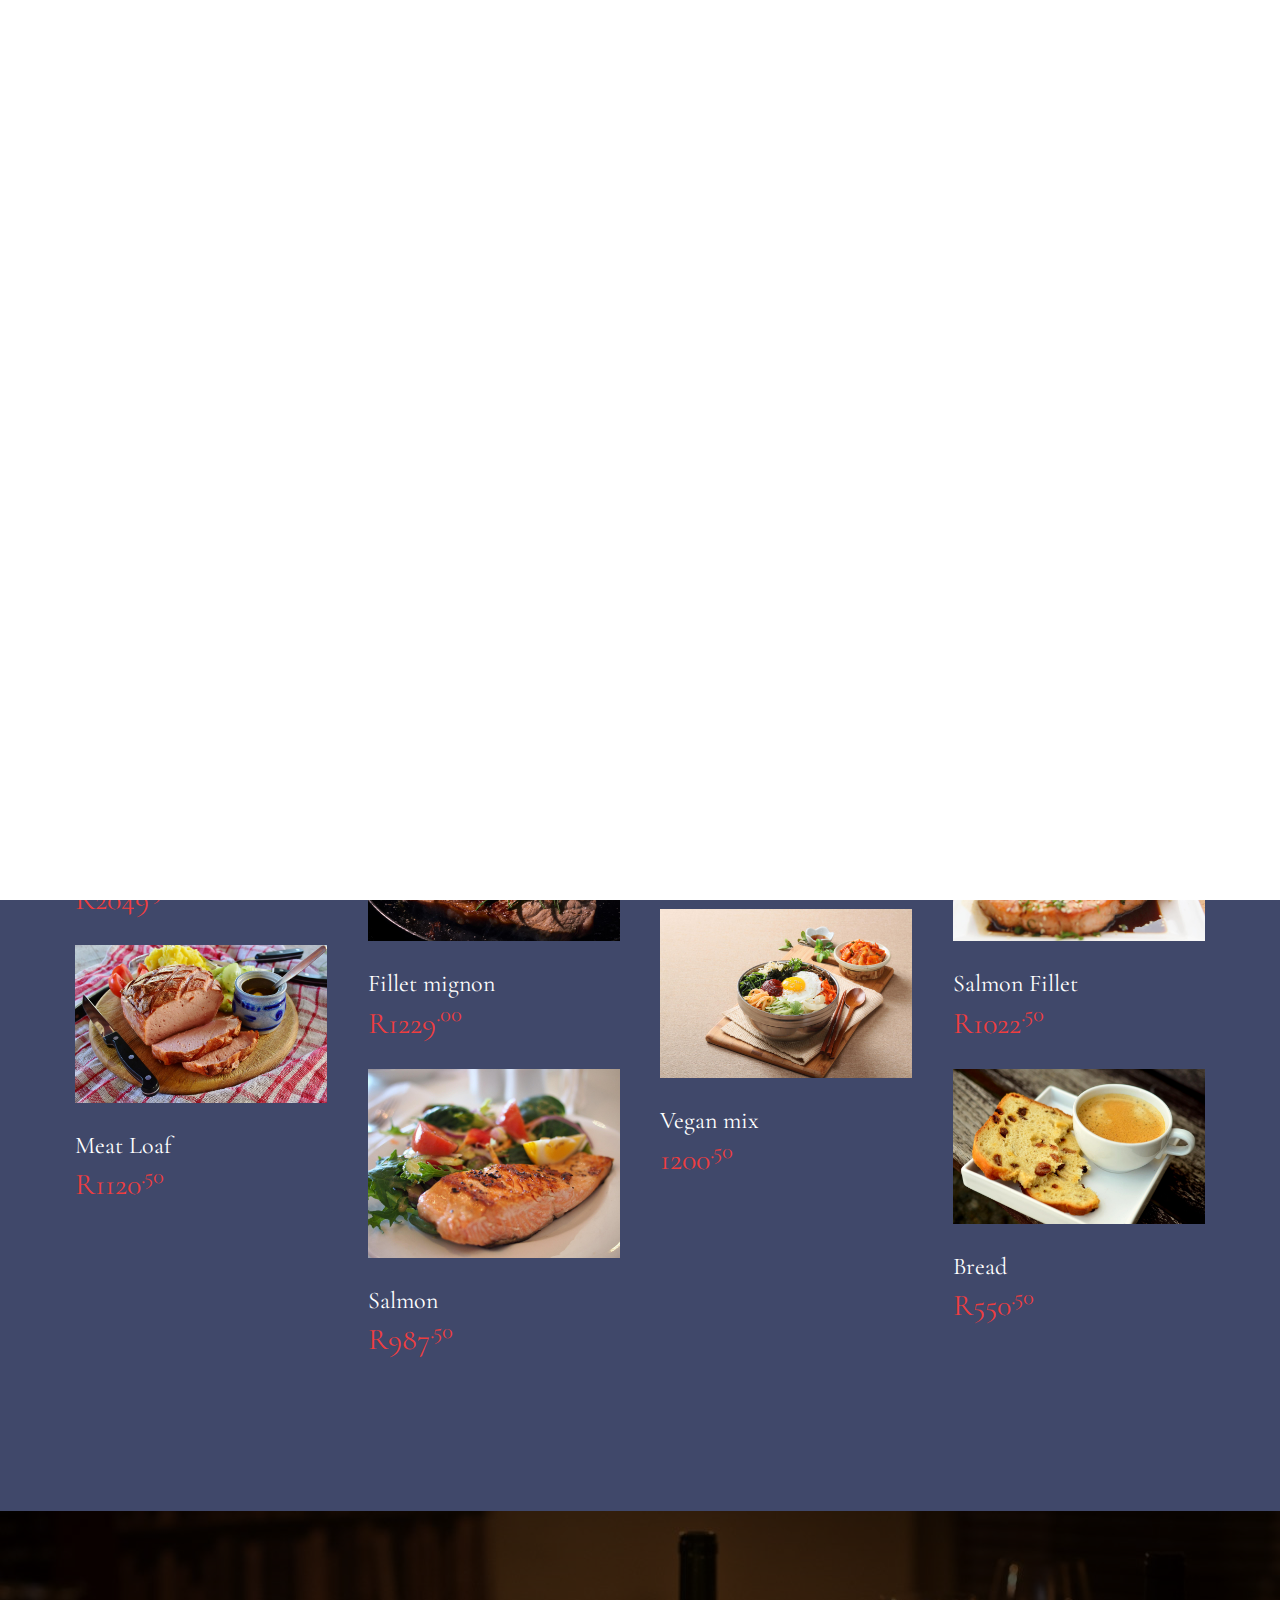
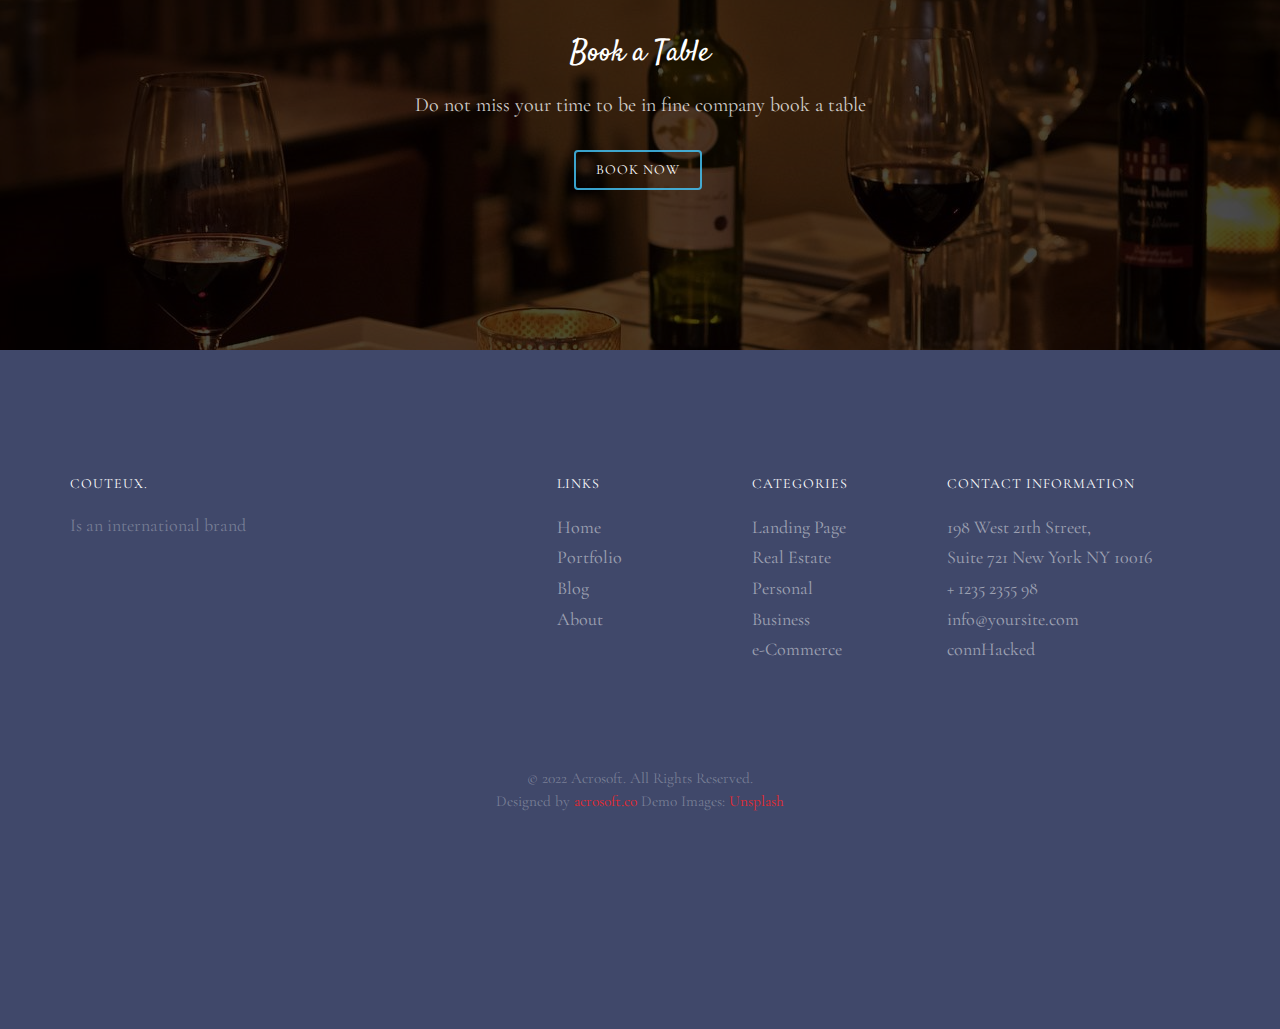
==== menu.html @ 7aeaa534 "changes to index and menu" ====
<!DOCTYPE HTML>
<html>
	<head>
	<meta charset="utf-8">
	<meta http-equiv="X-UA-Compatible" content="IE=edge">
	<title>Tasty &mdash; The free restaurant that needs your food</title>
	<meta name="viewport" content="width=device-width, initial-scale=1">
	<meta name="description" content="The free restaurant that gives food" />
	<meta name="keywords" content="restaurant, free food " />
	<meta name="author" content="acrosoft" />
	

  	<!-- Facebook and Twitter integration -->
	<meta property="og:title" content=""/>
	<meta property="og:image" content=""/>
	<meta property="og:url" content=""/>
	<meta property="og:site_name" content=""/>
	<meta property="og:description" content=""/>
	<meta name="twitter:title" content="" />
	<meta name="twitter:image" content="" />
	<meta name="twitter:url" content="" />
	<meta name="twitter:card" content="" />

	<link href="https://fonts.googleapis.com/css?family=Cormorant+Garamond:300,300i,400,400i,500,600i,700" rel="stylesheet">
	<link href="https://fonts.googleapis.com/css?family=Satisfy" rel="stylesheet">
	
	<!-- Animate.css -->
	<link rel="stylesheet" href="css/animate.css">
	<!-- Icomoon Icon Fonts-->
	<link rel="stylesheet" href="css/icomoon.css">
	<!-- Bootstrap  -->
	<link rel="stylesheet" href="css/bootstrap.css">
	<!-- Flexslider  -->
	<link rel="stylesheet" href="css/flexslider.css">

	<!-- Theme style  -->
	<link rel="stylesheet" href="css/style.css">

	<!-- Modernizr JS -->
	<script src="js/modernizr-2.6.2.min.js"></script>
	<!-- FOR IE9 below -->
	<!--[if lt IE 9]>
	<script src="js/respond.min.js"></script>
	<![endif]-->

	</head>
	<body>
		
	<div class="fh5co-loader"></div>
	
	<div id="page">
	<nav class="fh5co-nav" role="navigation">
		<!-- <div class="top-menu"> -->
			<div class="container">
				<div class="row">
					<div class="col-xs-12 text-center logo-wrap">
						<div id="fh5co-logo"><a href="index.html">Couteux<span>.</span></a></div>
					</div>
					<div class="col-xs-12 text-center menu-1 menu-wrap">
						<ul>
							<li><a href="index.html">Home</a></li>
							<li class="active"><a href="menu.html">Menu</a></li>
							<li class="has-dropdown">
								<a href="gallery.html">Gallery</a>
								<ul class="dropdown">
									<li><a href="#">Events</a></li>
									<li><a href="#">Food</a></li>
									<li><a href="#">Coffees</a></li>
								</ul>
							</li>
							<li><a href="reservation.html">Reservation</a></li>
							<li><a href="about.html">About</a></li>
							<li><a href="contact.html">Contact</a></li>
						</ul>
					</div>
				</div>
				
			</div>
		<!-- </div> -->
	</nav>

	<header id="fh5co-header" class="fh5co-cover js-fullheight" role="banner" style="background-image: url(images/menu-3206748_1920.jpg);" data-stellar-background-ratio="0.5">
		<div class="overlay"></div>
		<div class="container">
			<div class="row">
				<div class="col-md-12 text-center">
					<div class="display-t js-fullheight">
						<div class="display-tc js-fullheight animate-box" data-animate-effect="fadeIn">
							<h1>See <em>Our</em> Menu</h1>
							<h2>Brought to you by <a href="http://acrosoft.co/" target="_blank">connHacked</a></h2>
						</div>
					</div>
				</div>
			</div>
		</div>
	</header>

	<div id="fh5co-featured-menu" class="fh5co-section">
		<div class="container">
			<div class="row">
				<div class="col-md-12 fh5co-heading animate-box">
					<h2>Our Delicous Menu</h2>
					<div class="row">
						<div class="col-md-6">
							<p>Take a look at our menu and have the option to choose from a whole variety of beautiful food that is not only attractive to the eyes but explodes great taste in the mouth ahd we hope you enjoy your meal prepared with love.</p>
						</div>
					</div>
				</div>
				
				<div class="col-md-3 col-sm-6 col-xs-6 col-xxs-12 fh5co-item-wrap">
					<div class="fh5co-item animate-box">
						<img src="images/meal-5921491_1920.jpg" class="img-responsive" alt="Free Restaurant Bootstrap Website Template by acrosoft.co">
						<h3>Long rice & chinese spinach with fish</h3>
						<span class="fh5co-price">R2049<sup>.50</sup></span>
						
					</div>
					<div class="fh5co-item animate-box">
						<img src="images/meatloaf-3747129_1920.jpg" class="img-responsive" alt="Free Restaurant Bootstrap Website Template by acrosoft.co">
						<h3>Meat Loaf</h3>
						<span class="fh5co-price">R1120<sup>.50</sup></span>
						
					</div>
				</div>
				<div class="col-md-3 col-sm-6 col-xs-6 col-xxs-12 fh5co-item-wrap">
					<div class="fh5co-item margin_top animate-box">
						<img src="images/steak-3766548_1920.jpg" class="img-responsive" alt="Free Restaurant Bootstrap Website Template by acrosoft.co">
						<h3>Fillet mignon</h3>
						<span class="fh5co-price">R1229<sup>.00</sup></span>
						
					</div>
					<div class="fh5co-item animate-box">
						<img src="images/salmon-518032_1920.jpg" class="img-responsive" alt="Free Restaurant Bootstrap Website Template by acrosoft.co">
						<h3>Salmon</h3>
						<span class="fh5co-price">R987<sup>.50</sup></span>
						
					</div>
				</div>
				<div class="clearfix visible-sm-block visible-xs-block"></div>
				<div class="col-md-3 col-sm-6 col-xs-6 col-xxs-12 fh5co-item-wrap">
					<div class="fh5co-item animate-box">
						<img src="images/pancakes-2291908_1920.jpg" class="img-responsive" alt="Free Restaurant Bootstrap Website Template by acrosoft.co">
						<h3>Pancake & honey Syrup</h3>
						<span class="fh5co-price">R720<sup>.99</sup></span>
						
					</div>
					<div class="fh5co-item animate-box">
						<img src="images/food-photography-2610863_1920.jpg" class="img-responsive" alt="Free Restaurant Bootstrap Website Template by acrosoft.co">
						<h3>Vegan mix</h3>
						<span class="fh5co-price">1200<sup>.50</sup></span>
						
					</div>
				</div>
				<div class="col-md-3 col-sm-6 col-xs-6 col-xxs-12 fh5co-item-wrap">
					<div class="fh5co-item margin_top animate-box">
						<img src="images/food-712665_1920.jpg" class="img-responsive" alt="Free Restaurant Bootstrap Website Template by acrosoft.co">
						<h3>Salmon Fillet</h3>
						<span class="fh5co-price">R1022<sup>.50</sup></span>
						
					</div>
					<div class="fh5co-item animate-box">
						<img src="images/coffee-842020_1920.jpg" class="img-responsive" alt="Free Restaurant Bootstrap Website Template by acrosoft.co">
						<h3>Bread</h3>
						<span class="fh5co-price">R550<sup>.50</sup></span>
						
					</div>
				</div>
			</div>
		</div>
	</div>



	
	<div id="fh5co-started" class="fh5co-section animate-box" style="background-image: url(images/bistro-2594762_1280.jpg);" data-stellar-background-ratio="0.5">
		<div class="overlay"></div>
		<div class="container">
			<div class="row animate-box">
				<div class="col-md-8 col-md-offset-2 text-center fh5co-heading">
					<h2>Book a Table</h2>
					<p>Do not miss your time to be in fine company book a table</p>
					<p><a href="reservation.html" class="btn btn-primary btn-outline">Book Now</a></p>
				</div>
			</div>
		</div>
	</div>

	<footer id="fh5co-footer" role="contentinfo" class="fh5co-section">
		<div class="container">
			<div class="row row-pb-md">
				<div class="col-md-4 fh5co-widget">
					<h4>Couteux.</h4>
					<p>Is an international brand</p>
				</div>
				<div class="col-md-2 col-md-push-1 fh5co-widget">
					<h4>Links</h4>
					<ul class="fh5co-footer-links">
						<li><a href="#">Home</a></li>
						<li><a href="#">Portfolio</a></li>
						<li><a href="#">Blog</a></li>
						<li><a href="#">About</a></li>
					</ul>
				</div>

				<div class="col-md-2 col-md-push-1 fh5co-widget">
					<h4>Categories</h4>
					<ul class="fh5co-footer-links">
						<li><a href="#">Landing Page</a></li>
						<li><a href="#">Real Estate</a></li>
						<li><a href="#">Personal</a></li>
						<li><a href="#">Business</a></li>
						<li><a href="#">e-Commerce</a></li>
					</ul>
				</div>

				<div class="col-md-4 col-md-push-1 fh5co-widget">
					<h4>Contact Information</h4>
					<ul class="fh5co-footer-links">
						<li>198 West 21th Street, <br> Suite 721 New York NY 10016</li>
						<li><a href="tel://1234567920">+ 1235 2355 98</a></li>
						<li><a href="mailto:info@yoursite.com">info@yoursite.com</a></li>
						<li><a href="http://https://acrosoft.co">connHacked</a></li>
					</ul>
				</div>

			</div>

			<div class="row copyright">
				<div class="col-md-12 text-center">
					<p>
						<small class="block">&copy; 2022 Acrosoft. All Rights Reserved.</small> 
						<small class="block">Designed by <a href="http://acrosoft.co/" target="_blank">acrosoft.co</a> Demo Images: <a href="http://unsplash.co/" target="_blank">Unsplash</a></small>
					</p>
					<p>
						<ul class="fh5co-social-icons">
							<li><a href="#"><i class="icon-twitter2"></i></a></li>
							<li><a href="#"><i class="icon-facebook2"></i></a></li>
							<li><a href="#"><i class="icon-linkedin2"></i></a></li>
							<li><a href="#"><i class="icon-dribbble2"></i></a></li>
						</ul>
					</p>
				</div>
			</div>

		</div>
	</footer>
	</div>

	<div class="gototop js-top">
		<a href="#" class="js-gotop"><i class="icon-arrow-up22"></i></a>
	</div>
	
	<!-- jQuery -->
	<script src="js/jquery.min.js"></script>
	<!-- jQuery Easing -->
	<script src="js/jquery.easing.1.3.js"></script>
	<!-- Bootstrap -->
	<script src="js/bootstrap.min.js"></script>
	<!-- Waypoints -->
	<script src="js/jquery.waypoints.min.js"></script>
	<!-- Waypoints -->
	<script src="js/jquery.stellar.min.js"></script>
	<!-- Flexslider -->
	<script src="js/jquery.flexslider-min.js"></script>
	<!-- Main -->
	<script src="js/main.js"></script>

	</body>
</html>
---- css/style.css ----
@font-face {
  font-family: 'icomoon';
  src: url("../fonts/icomoon/icomoon.eot?srf3rx");
  src: url("../fonts/icomoon/icomoon.eot?srf3rx#iefix") format("embedded-opentype"), url("../fonts/icomoon/icomoon.ttf?srf3rx") format("truetype"), url("../fonts/icomoon/icomoon.woff?srf3rx") format("woff"), url("../fonts/icomoon/icomoon.svg?srf3rx#icomoon") format("svg");
  font-weight: normal;
  font-style: normal;
}
/* =======================================================
*
* 	Template Style 
*
* ======================================================= */
body {
  font-family: "Cormorant Garamond", Georgia, serif;
  font-weight: 400;
  font-size: 18px;
  line-height: 1.7;
  color: rgb(255, 255, 255);
  background: rgba(24, 34, 75, 0.829) repeat;
}
@media (-webkit-min-device-pixel-ratio: 2), (min-resolution: 192dpi) {
  body {
    background: #000 url(../images/broken_noise.png) repeat;
  }
}

#page {
  position: relative;
  overflow-x: hidden;
  width: 100%;
  height: 100%;
  -webkit-transition: 0.5s;
  -o-transition: 0.5s;
  transition: 0.5s;
}
.offcanvas #page {
  overflow: hidden;
  position: absolute;
}
.offcanvas #page:after {
  -webkit-transition: 2s;
  -o-transition: 2s;
  transition: 2s;
  position: absolute;
  top: 0;
  right: 0;
  bottom: 0;
  left: 0;
  z-index: 101;
  background: rgba(26, 24, 24, 0.7);
  content: "";
}

a {
  color: #ea272d;
  -webkit-transition: 0.5s;
  -o-transition: 0.5s;
  transition: 0.5s;
}
a:hover, a:active, a:focus {
  color: #ea272d;
  outline: none;
  text-decoration: none;
}

p {
  margin-bottom: 30px;
  font-style: 18px;
}

h1, h2, h3, h4, h5, h6, figure {
  color: #000;
  font-family: "Cormorant Garamond", Georgia, serif;
  font-weight: 400;
  margin: 0 0 20px 0;
}

::-webkit-selection {
  color: #fff;
  background: #ea272d;
}

::-moz-selection {
  color: #fff;
  background: #ea272d;
}

::selection {
  color: #fff;
  background: #495197;
}

.fh5co-nav {
  position: fixed;
  width: 100%;
  left: 0;
  right: 0;
  background: transparent;
  z-index: 1001;
  top: 0;
  padding: 14px 0;
  -webkit-transition: 0.3s;
  -o-transition: 0.3s;
  transition: 0.3s;
}
@media screen and (max-width: 480px) {
  .fh5co-nav {
    position: absolute;
  }
}
.fh5co-nav.scrolled {
  background: #000 url(../images/broken_noise.png) repeat;
  top: -82px;
}
@media (-webkit-min-device-pixel-ratio: 2), (min-resolution: 192dpi) {
  .fh5co-nav.scrolled {
    background: #000 url(../images/broken_noise.png) repeat;
  }
}
@media screen and (max-width: 480px) {
  .fh5co-nav.scrolled {
    background: transparent;
  }
}
.fh5co-nav #fh5co-logo {
  font-size: 32px;
  margin: 0;
  padding: 0;
  font-weight: 700;
  font-family: "Cormorant Garamond", Georgia, serif;
  color: #fff !important;
}
.scrolled .fh5co-nav #fh5co-logo {
  color: #000 !important;
}
.fh5co-nav #fh5co-logo a {
  font-size: 42px;
  color: rgba(245, 245, 245, 0.822) !important;
}
.scrolled .fh5co-nav #fh5co-logo a {
  color: #000 !important;
}
.fh5co-nav #fh5co-logo a span {
  color: #ea272d;
}
@media screen and (max-width: 768px) {
  .fh5co-nav .menu-1 {
    display: none;
  }
}
.fh5co-nav ul {
  padding: 0;
  margin: 5px 0 0 0;
}
.fh5co-nav ul li {
  padding: 0;
  margin: 0;
  list-style: none;
  display: inline;
}
.fh5co-nav ul li > a {
  text-transform: uppercase;
  letter-spacing: 1px;
  font-size: 14px;
}
.fh5co-nav ul li a {
  padding: 30px 15px;
  color: rgb(255, 255, 255);
  -webkit-transition: 0.5s;
  -o-transition: 0.5s;
  transition: 0.5s;
}

.scrolled .fh5co-nav ul li a {
  color: rgba(0, 0, 0, 0.7);
}
.fh5co-nav ul li a:hover, .fh5co-nav ul li a:focus, .fh5co-nav ul li a:active {
  color: rgb(53, 201, 247);
  font-size: 18px;
  
}
.scrolled .fh5co-nav ul li a:hover, .scrolled .fh5co-nav ul li a:focus, .scrolled .fh5co-nav ul li a:active {
  color: black;
}
.fh5co-nav ul li.has-dropdown {
  position: relative;
  
}
.fh5co-nav ul li.has-dropdown .dropdown {
  width: 140px;
  -webkit-box-shadow: 0px 14px 16px -9px rgba(0, 0, 0, 0.75);
  -moz-box-shadow: 0px 14px 16px -9px rgba(0, 0, 0, 0.75);
  box-shadow: 0px 14px 16px -9px rgba(0, 0, 0, 0.75);
  z-index: 1002;
  visibility: hidden;
  opacity: 0;
  position: absolute;
  top: 40px;
  left: 0;
  text-align: left;
  background: #ea272d;
  padding: 20px;
  -webkit-border-radius: 4px;
  -moz-border-radius: 4px;
  -ms-border-radius: 4px;
  border-radius: 4px;
  -webkit-transition: 0s;
  -o-transition: 0s;
  transition: 0s;
  
}
.fh5co-nav ul li.has-dropdown .dropdown:before {
  bottom: 100%;
  left: 40px;
  border: solid transparent;
  content: " ";
  height: 0;
  width: 0;
  position: absolute;
  pointer-events: none;
  border-bottom-color: #ea272d;
  border-width: 8px;
  margin-left: -8px;
}
.fh5co-nav ul li.has-dropdown .dropdown li {
  display: block;
  margin-bottom: 7px;
}
.fh5co-nav ul li.has-dropdown .dropdown li:last-child {
  margin-bottom: 0;
}
.fh5co-nav ul li.has-dropdown .dropdown li a {
  font-size: 17px;
  padding: 2px 0;
  display: block;
  color: white;
  line-height: 1.2;
  text-transform: none;
  letter-spacing: 0;
}
.fh5co-nav ul li.has-dropdown .dropdown li a:hover {
  color: #fff;
  font-size: 25px;
}
.fh5co-nav ul li.has-dropdown:hover a, .fh5co-nav ul li.has-dropdown:focus a {
  color: rgb(23, 169, 253);
}
.scrolled .fh5co-nav ul li.has-dropdown:hover a, .scrolled .fh5co-nav ul li.has-dropdown:focus a {
  color: rgba(0, 0, 0, 0.7);
}
.fh5co-nav ul li.active > a {
  color: #fff;
  position: relative;
}
.scrolled .fh5co-nav ul li.active > a {
  color: rgba(0, 0, 0, 0.7);
}
.fh5co-nav ul li.active > a:after {
  position: absolute;
  bottom: 25px;
  left: 0;
  right: 0;
  content: '';
  width: 30px;
  height: 2px;
  background: #00bef8b7;
  margin: 0 auto;
}

#fh5co-counter,
.fh5co-bg,
#fh5co-gallery .fh5co-bg-img,
#fh5co-gallery .fh5co-gallery_big,
.product {
  background-size: cover;
  background-position: center center;
  background-repeat: no-repeat;
  position: relative;
}

#fh5co-header {
  background-size: cover;
  background-repeat: no-repeat;
  background-attachment: fixed;
  position: relative;
}
@media screen and (max-width: 768px) {
  #fh5co-header {
    background-position: center center;
    background-attachment: scroll;
  }
}
#fh5co-header .overlay {
  z-index: 0;
  position: absolute;
  bottom: 0;
  top: 0;
  left: 0;
  right: 0;
  background: rgba(0, 0, 0, 0.5);
}

@media screen and (max-width: 768px) {
  #fh5co-header,
  .fh5co-cover {
    padding: 3em 0;
  }
}
#fh5co-header .display-t,
.fh5co-cover .display-t {
  display: table;
  width: 100%;
}
@media screen and (max-width: 768px) {
  #fh5co-header .display-t,
  .fh5co-cover .display-t {
    padding: 3em 0;
  }
}
#fh5co-header .display-tc,
.fh5co-cover .display-tc {
  display: table-cell !important;
  vertical-align: middle;
  width: 100%;
}
@media screen and (max-width: 768px) {
  #fh5co-header .display-tc,
  .fh5co-cover .display-tc {
    padding: 3em 0;
  }
}
#fh5co-header .display-tc h1, #fh5co-header .display-tc h2,
.fh5co-cover .display-tc h1,
.fh5co-cover .display-tc h2 {
  margin: 0;
  padding: 0;
  color: white;
}
#fh5co-header .display-tc h1,
.fh5co-cover .display-tc h1 {
  margin-bottom: 0px;
  font-size: 74px;
  font-size: 80px;
  font-weight: 700;
}
@media screen and (max-width: 768px) {
  #fh5co-header .display-tc h1,
  .fh5co-cover .display-tc h1 {
    font-size: 42px;
    line-height: 50px;
  }
}
#fh5co-header .display-tc h1 em,
.fh5co-cover .display-tc h1 em {
  font-style: italic;
  font-weight: 600;
}
#fh5co-header .display-tc h2,
.fh5co-cover .display-tc h2 {
  font-size: 30px;
  line-height: 1.5;
  margin-bottom: 30px;
  font-style: italic;
}
#fh5co-header .display-tc h2 a,
.fh5co-cover .display-tc h2 a {
  display: -moz-inline-stack;
  display: inline-block;
  zoom: 1;
  *display: inline;
  color: #fff;
  position: relative;
}
#fh5co-header .display-tc h2 a:before,
.fh5co-cover .display-tc h2 a:before {
  background: #ea272d;
  content: "";
  position: absolute;
  bottom: 0;
  height: 2px;
  width: 100%;
}
#fh5co-header .display-tc .btn,
.fh5co-cover .display-tc .btn {
  padding: 10px 30px;
  color: #fff;
  border: none !important;
  font-size: 18px;
}
@media screen and (max-width: 768px) {
  #fh5co-header .display-tc .btn,
  .fh5co-cover .display-tc .btn {
    width: 80%;
    margin: 0 auto;
  }
}
#fh5co-header .display-tc .btn.btn-learn,
.fh5co-cover .display-tc .btn.btn-learn {
  background: #0161f0c0;
  border: none;
  color: #000 !important;
}
#fh5co-header .display-tc .btn.btn-learn:hover, #fh5co-header .display-tc .btn.btn-learn:focus,
.fh5co-cover .display-tc .btn.btn-learn:hover,
.fh5co-cover .display-tc .btn.btn-learn:focus {
  background: rgba(58, 119, 250, 0.9) !important;
  color: #000 !important;
}
#fh5co-header .display-tc .btn:hover, #fh5co-header .display-tc .btn:focus,
.fh5co-cover .display-tc .btn:hover,
.fh5co-cover .display-tc .btn:focus {
  color: #fff !important;
}
#fh5co-header .display-tc .btn.btn-demo,
.fh5co-cover .display-tc .btn.btn-demo {
  background: #38aaeccc;
  border: none;
}
#fh5co-header .display-tc .btn.btn-demo:hover, #fh5co-header .display-tc .btn.btn-demo:focus,
.fh5co-cover .display-tc .btn.btn-demo:hover,
.fh5co-cover .display-tc .btn.btn-demo:focus {
  background: rgba(39, 146, 234, 0.9) !important;
  color: #fff !important;
}
#fh5co-header .display-tc .btn:hover,
.fh5co-cover .display-tc .btn:hover {
  background: #ea272d !important;
  -webkit-box-shadow: 0px 14px 30px -15px rgba(0, 0, 0, 0.75) !important;
  -moz-box-shadow: 0px 14px 30px -15px rgba(0, 0, 0, 0.75) !important;
  box-shadow: 0px 14px 30px -15px rgba(0, 0, 0, 0.75) !important;
}
#fh5co-header .display-tc .form-inline .form-group,
.fh5co-cover .display-tc .form-inline .form-group {
  width: 100% !important;
  margin-bottom: 10px;
}
#fh5co-header .display-tc .form-inline .form-group .form-control,
.fh5co-cover .display-tc .form-inline .form-group .form-control {
  width: 100%;
  background: #fff;
  border: none;
}

.fh5co-section {
  padding: 7em 0;
}
@media screen and (max-width: 480px) {
  .fh5co-section {
    padding: 3em 0;
  }
}
.fh5co-section p {
  color: rgba(255, 255, 255, 0.3);
  font-size: 18px;
  line-height: 1.5;
}

.section-heading {
  width: 100%;
  float: left;
  margin-bottom: 50px;
}
.section-heading h2 {
  font-style: 40px;
  color: #fff;
  font-family: "Satisfy", cursive;
}

#fh5co-about .img-wrap img {
  margin-bottom: 30px;
}
@media screen and (max-width: 992px) {
  #fh5co-about .img-wrap img {
    max-width: 100%;
  }
}

#fh5co-featured-menu .fh5co-heading, #fh5co-gallery .fh5co-heading, #fh5co-reservation-form .fh5co-heading {
  margin-bottom: 170px;
}
@media screen and (max-width: 768px) {
  #fh5co-featured-menu .fh5co-heading, #fh5co-gallery .fh5co-heading, #fh5co-reservation-form .fh5co-heading {
    margin-bottom: 50px;
  }
}
#fh5co-featured-menu .fh5co-heading h2, #fh5co-gallery .fh5co-heading h2, #fh5co-reservation-form .fh5co-heading h2 {
  color: #fff;
  font-family: "Satisfy", cursive;
}
#fh5co-featured-menu .fh5co-item-wrap, #fh5co-gallery .fh5co-item-wrap, #fh5co-reservation-form .fh5co-item-wrap {
  padding-left: 20px;
  padding-right: 20px;
}
#fh5co-featured-menu .fh5co-item, #fh5co-gallery .fh5co-item, #fh5co-reservation-form .fh5co-item {
  float: left;
  width: 100%;
  
}
#fh5co-featured-menu .fh5co-item.margin_top, #fh5co-gallery .fh5co-item.margin_top, #fh5co-reservation-form .fh5co-item.margin_top {
  margin-top: 150px;
}
@media screen and (max-width: 480px) {
  #fh5co-featured-menu .fh5co-item.margin_top, #fh5co-gallery .fh5co-item.margin_top, #fh5co-reservation-form .fh5co-item.margin_top {
    margin-top: 0;
  }
}
#fh5co-featured-menu .fh5co-item h3, #fh5co-gallery .fh5co-item h3, #fh5co-reservation-form .fh5co-item h3 {
  margin-bottom: 0px;
  color: #fff;
}
#fh5co-featured-menu .fh5co-item .fh5co-price, #fh5co-gallery .fh5co-item .fh5co-price, #fh5co-reservation-form .fh5co-item .fh5co-price {
  font-style: 20px;
  color: #fa3d3def;
  margin-bottom: 20px;
  font-size: 30px;
  display: block;
}
#fh5co-featured-menu .fh5co-item img, #fh5co-gallery .fh5co-item img, #fh5co-reservation-form .fh5co-item img {
  margin-bottom: 30px;
}

.fh5co-item:hover{
  transition: transform .5s ease-in-out;
  transform: scale(1.2);
  transform-origin: 0 0;
}
.fh5co-item:hover{
  transform: scale(1.1) translateY(-40%);

}





#fh5co-gallery .fh5co-gallery_item {
  padding-left: 10px;
  padding-right: 10px;
  overflow: hidden;
}
#fh5co-gallery .fh5co-bg-img, #fh5co-gallery .fh5co-gallery_big {
  float: left;
  margin-bottom: 20px;
  background-size: cover;
  cursor: zoom-in;
}
#fh5co-gallery .fh5co-bg-img {
  height: 200px;
}
#fh5co-gallery .fh5co-gallery_big {
  height: 420px;
}
@media screen and (max-width: 768px) {
  #fh5co-gallery .fh5co-gallery_big {
    height: 200px;
  }
}

#form-wrap {
  border: 4px solid rgba(255, 255, 255, 0.04);
  padding: 30px;
}
#form-wrap .form-group:last-child {
  margin-bottom: 0 !important;
}

#fh5co-featured-testimony {
  border: none !important;
}
#fh5co-featured-testimony .fh5co-heading {
  margin-bottom: 170px;
}
@media screen and (max-width: 768px) {
  #fh5co-featured-testimony .fh5co-heading {
    margin-bottom: 50px;
  }
}
#fh5co-featured-testimony .fh5co-heading h2 {
  color: #fff;
  font-family: "Satisfy", cursive;
}
#fh5co-featured-testimony .img-to-responsive img {
  margin-bottom: 20px;
}
@media screen and (max-width: 768px) {
  #fh5co-featured-testimony .img-to-responsive img {
    max-width: 100%;
  }
}
#fh5co-featured-testimony blockquote {
  border: none;
  position: relative;
  margin-top: 100px;
}
@media screen and (max-width: 992px) {
  #fh5co-featured-testimony blockquote {
    margin-top: 0;
  }
}
#fh5co-featured-testimony blockquote p {
  font-size: 40px;
  line-height: 50px;
  font-style: italic;
  font-weight: 300;
  color: #fff;
}
@media screen and (max-width: 992px) {
  #fh5co-featured-testimony blockquote p {
    font-size: 30px;
    line-height: 40px;
  }
}
#fh5co-featured-testimony blockquote .author {
  color: rgba(255, 255, 255, 0.7);
  font-size: 30px;
}
@media screen and (max-width: 992px) {
  #fh5co-featured-testimony blockquote .author {
    color: rgba(255, 255, 255, 0.3);
  }
}

#fh5co-slider .fh5co-heading h2 {
  font-family: "Satisfy", cursive;
  color: #fff;
}

#fh5co-slider-wrwap {
  height: 500px !important;
  background: url(../images/loader.gif) no-repeat center center;
}
#fh5co-slider-wrwap .btn {
  font-size: 24px;
}
#fh5co-slider-wrwap .btn.btn-primary {
  padding: 14px 30px !important;
}
#fh5co-slider-wrwap .flexslider {
  border: none;
  z-index: 1;
  margin-bottom: 0;
}
#fh5co-slider-wrwap .flexslider .slides {
  position: relative;
}
#fh5co-slider-wrwap .flexslider .slides li {
  background-repeat: no-repeat;
  background-size: cover;
  background-position: top center;
  height: 600px !important;
  position: relative;
}
#fh5co-slider-wrwap .flexslider .flex-control-nav {
  top: -30px !important;
  z-index: 1000;
  right: 0;
  float: right;
  width: auto;
}
#fh5co-slider-wrwap .flexslider .flex-control-nav li {
  margin-bottom: 10px;
}
#fh5co-slider-wrwap .flexslider .flex-control-nav li a {
  background: #ea272d;
  box-shadow: none;
  width: 12px;
  height: 12px;
  cursor: pointer;
  border: 2px solid transparent;
}
#fh5co-slider-wrwap .flexslider .flex-control-nav li a.flex-active {
  cursor: pointer;
  background: transparent;
  border: 2px solid #fff;
}
#fh5co-slider-wrwap .flexslider .flex-direction-nav {
  display: none;
}
#fh5co-slider-wrwap .flexslider .slider-text-bg {
  margin-left: -150px;
}
@media screen and (max-width: 992px) {
  #fh5co-slider-wrwap .flexslider .slider-text-bg {
    margin-left: 0px;
  }
}
#fh5co-slider-wrwap .flexslider .slider-text-bg .desc {
  margin-top: 9em;
  padding: 2em;
  background: transparent;
}
@media screen and (max-width: 992px) {
  #fh5co-slider-wrwap .flexslider .slider-text-bg .desc {
    background: #000;
  }
}
#fh5co-slider-wrwap .flexslider .slider-text-bg .desc h2 {
  color: #fff !important;
}
@media screen and (max-width: 768px) {
  #fh5co-slider-wrwap .flexslider .slider-text-bg .desc p {
    display: none;
  }
}
#fh5co-slider-wrwap .flexslider .slider-text,
#fh5co-slider-wrwap .flexslider .slider-text-bg {
  display: table;
  opacity: 0;
  height: 600px;
  z-index: 9;
}
#fh5co-slider-wrwap .flexslider .slider-text > .slider-text-inner,
#fh5co-slider-wrwap .flexslider .slider-text-bg > .slider-text-inner {
  display: table-cell;
  vertical-align: middle;
  min-height: 500px;
}

.fh5co-bg-section {
  background: rgba(234, 39, 45, 0.03);
}

#fh5co-slider,
#fh5co-about,
#fh5co-wireframe,
#fh5co-started,
#fh5co-portfolio,
#fh5co-blog,
#fh5co-content-section,
#fh5co-contact,
#fh5co-footer {
  padding: 7em 0;
  clear: both;
}
@media screen and (max-width: 768px) {
  #fh5co-slider,
  #fh5co-about,
  #fh5co-wireframe,
  #fh5co-started,
  #fh5co-portfolio,
  #fh5co-blog,
  #fh5co-content-section,
  #fh5co-contact,
  #fh5co-footer {
    padding: 3em 0;
  }
}

#fh5co-content {
  border-bottom: 2px solid rgba(234, 39, 45, 0.1);
}

#fh5co-started {
  border-bottom: none;
}

.fh5co-social-icons {
  margin: 0;
  padding: 0;
}
.fh5co-social-icons li {
  margin: 0;
  padding: 0;
  list-style: none;
  display: -moz-inline-stack;
  display: inline-block;
  zoom: 1;
  *display: inline;
}
.fh5co-social-icons li a {
  display: -moz-inline-stack;
  display: inline-block;
  zoom: 1;
  *display: inline;
  color: #ea272d;
  padding-left: 10px;
  padding-right: 10px;
}
.fh5co-social-icons li a i {
  font-size: 20px;
}

#fh5co-started {
  background-size: cover;
  background-repeat: no-repeat;
  position: relative;
  float: left;
  width: 100%;
}
#fh5co-started .overlay {
  z-index: 0;
  position: absolute;
  bottom: 0;
  top: 0;
  left: 0;
  right: 0;
  background: rgba(0, 0, 0, 0.7);
}
#fh5co-started .fh5co-heading {
  margin-bottom: 0;
}
#fh5co-started .fh5co-heading h2 {
  font-family: "Satisfy", cursive;
  color: #fff;
  margin-bottom: 20px !important;
}
#fh5co-started .fh5co-heading p {
  color: rgba(255, 255, 255, 0.8);
  font-size: 20px;
}

.member {
  width: 100%;
  float: left;
}
.member .author {
  background-size: cover;
  background-position: center center;
  background-repeat: no-repeat;
  position: relative;
  height: 400px;
}
.member .desc {
  width: 80%;
  margin: 0 auto;
  margin-top: 4em;
}
.member .desc h3 {
  margin-bottom: 10px;
}
.member .desc span {
  display: block;
  margin-bottom: 20px;
  font-size: 14px;
  color: rgba(0, 0, 0, 0.3);
}

#fh5co-timeline {
  padding: 7em 0;
}
@media screen and (max-width: 768px) {
  #fh5co-timeline {
    padding: 3em 0;
  }
}
#fh5co-timeline .timeline {
  list-style: none;
  padding: 20px 0 20px;
  position: relative;
}
#fh5co-timeline .timeline:before {
  top: 20px;
  bottom: 0;
  position: absolute;
  content: " ";
  width: 2px;
  background: #434343;
  left: 50%;
  margin-left: 0px;
}
@media screen and (max-width: 768px) {
  #fh5co-timeline .timeline:before {
    margin-left: -64px;
  }
}
@media screen and (max-width: 480px) {
  #fh5co-timeline .timeline:before {
    margin-left: -64px;
  }
}
@media screen and (max-width: 768px) {
  #fh5co-timeline .timeline .timeline-heading {
    margin-bottom: 30px;
  }
}
#fh5co-timeline .timeline .timeline-heading > div h3 {
  display: inline-block;
  padding: 7px 15px;
  font-size: 18px;
  text-transform: uppercase;
  letter-spacing: 5px;
  font-weight: bold;
  color: #fff;
  position: relative;
  z-index: 99;
  background: #434343;
  -webkit-border-radius: 4px;
  -moz-border-radius: 4px;
  -ms-border-radius: 4px;
  border-radius: 4px;
}
@media screen and (max-width: 768px) {
  #fh5co-timeline .timeline .timeline-heading > div h3 {
    float: left;
    margin-bottom: 0;
  }
}
#fh5co-timeline .timeline .timeline-heading h3 {
  color: #fff;
}
#fh5co-timeline .timeline > li {
  margin-bottom: 20px;
  position: relative;
}
@media screen and (max-width: 768px) {
  #fh5co-timeline .timeline > li {
    margin-bottom: 4em;
  }
}
#fh5co-timeline .timeline > li:before, #fh5co-timeline .timeline > li:after {
  content: " ";
  display: table;
}
#fh5co-timeline .timeline > li:after {
  clear: both;
}
#fh5co-timeline .timeline > li > .timeline-panel {
  width: 45%;
  float: left;
  margin-bottom: 0;
  position: relative;
  -webkit-border-radius: 4px;
  -moz-border-radius: 4px;
  -ms-border-radius: 4px;
  border-radius: 4px;
}
@media screen and (max-width: 768px) {
  #fh5co-timeline .timeline > li > .timeline-panel {
    width: 85% !important;
  }
}
@media screen and (max-width: 480px) {
  #fh5co-timeline .timeline > li > .timeline-panel {
    width: 75% !important;
  }
  #fh5co-timeline .timeline > li > .timeline-panel:before {
    top: 30px;
  }
  #fh5co-timeline .timeline > li > .timeline-panel:after {
    top: 31px;
  }
}
#fh5co-timeline .timeline > li > .timeline-badge {
  color: #fff;
  width: 44px;
  height: 44px;
  line-height: 50px;
  font-size: 1.4em;
  text-align: center;
  position: absolute;
  top: 40px;
  left: 50%;
  margin-left: -21px;
  background-color: #ea272d;
  z-index: 100;
  display: table;
  -webkit-border-radius: 50%;
  -moz-border-radius: 50%;
  -ms-border-radius: 50%;
  border-radius: 50%;
}
@media screen and (max-width: 768px) {
  #fh5co-timeline .timeline > li > .timeline-badge {
    margin-left: -10px !important;
  }
}
@media screen and (max-width: 992px) {
  #fh5co-timeline .timeline > li > .timeline-badge {
    margin-left: -10px !important;
  }
}
#fh5co-timeline .timeline > li > .timeline-badge i {
  display: table-cell;
  vertical-align: middle;
  height: 44px;
  font-size: 18px;
}
#fh5co-timeline .timeline > li.timeline-unverted {
  text-align: right;
}
@media screen and (max-width: 768px) {
  #fh5co-timeline .timeline > li.timeline-unverted {
    text-align: left;
  }
}
#fh5co-timeline .timeline > li.timeline-inverted > .timeline-panel {
  float: right;
}
#fh5co-timeline .timeline > li.timeline-inverted > .timeline-panel:before {
  border-left-width: 0;
  border-right-width: 15px;
  left: -15px;
  right: auto;
}
#fh5co-timeline .timeline > li.timeline-inverted > .timeline-panel:after {
  border-left-width: 0;
  border-right-width: 14px;
  left: -14px;
  right: auto;
}
#fh5co-timeline .timeline-title {
  margin-top: 0;
}
#fh5co-timeline .company {
  display: block;
  margin-bottom: 20px;
  letter-spacing: 2px;
  font-weight: bold;
}
#fh5co-timeline .timeline-body > p,
#fh5co-timeline .timeline-body > ul {
  margin-bottom: 0;
}
#fh5co-timeline .timeline-body > p + p {
  margin-top: 5px;
}
@media (max-width: 992px) {
  #fh5co-timeline ul.timeline:before {
    left: 90px;
  }
  #fh5co-timeline ul.timeline > li > .timeline-panel {
    width: calc(100% - 200px);
    width: -moz-calc(100% - 200px);
    width: -webkit-calc(100% - 200px);
  }
  #fh5co-timeline ul.timeline > li > .timeline-badge {
    left: 15px;
    margin-left: 0;
    top: 16px;
  }
  #fh5co-timeline ul.timeline > li > .timeline-panel {
    float: right;
  }
  #fh5co-timeline ul.timeline > li > .timeline-panel:before {
    border-left-width: 0;
    border-right-width: 15px;
    left: -15px;
    right: auto;
  }
  #fh5co-timeline ul.timeline > li > .timeline-panel:after {
    border-left-width: 0;
    border-right-width: 14px;
    left: -14px;
    right: auto;
  }
}

#fh5co-blog .fh5co-heading, #fh5co-contact .fh5co-heading {
  margin-bottom: 170px;
}
@media screen and (max-width: 768px) {
  #fh5co-blog .fh5co-heading, #fh5co-contact .fh5co-heading {
    margin-bottom: 50px;
  }
}
#fh5co-blog .fh5co-heading h2, #fh5co-contact .fh5co-heading h2 {
  font-family: "Satisfy", cursive;
  color: #fff;
}

.fh5co-blog {
  width: 100%;
  float: left;
  margin-bottom: 40px;
}
@media screen and (max-width: 768px) {
  .fh5co-blog {
    width: 100%;
  }
}
.fh5co-blog .blog-bg {
  display: block;
  width: 100%;
  background-size: cover;
  background-position: center center;
  background-repeat: no-repeat;
  position: relative;
  height: 300px;
}
@media screen and (max-width: 768px) {
  .fh5co-blog .blog-bg {
    height: 400px;
  }
}
.fh5co-blog .blog-text {
  margin-bottom: 30px;
  position: relative;
  width: 100%;
  padding: 30px;
  float: left;
  background: rgba(50, 40, 143, 0.384);
  -webkit-box-shadow: 0px 2px 5px 0px rgba(0, 0, 0, 0.06);
  -moz-box-shadow: 0px 2px 5px 0px rgba(0, 0, 0, 0.06);
  box-shadow: 0px 5px 5px 0px rgba(79, 189, 240, 0.438);
  -webkit-transition: 0.3s;
  -o-transition: 0.3s;
  transition: 0.3s;
}
.fh5co-blog .blog-text span {
  display: inline-block;
  margin-bottom: 20px;
  font-size: 20px !important;
  color: rgb(253, 56, 56);
}
.fh5co-blog .blog-text .stuff {
  margin: 0;
  padding: 0;
  border-top: 1px solid rgba(0, 0, 0, 0.05);
  padding-top: 20px;
}
.fh5co-blog .blog-text .stuff li {
  list-style: none;
  display: inline-block;
  margin-left: 10px;
  color: #fff;
}
.fh5co-blog .blog-text .stuff li:first-child {
  margin-left: 0;
}
.fh5co-blog .blog-text .stuff li:last-child {
  float: right;
}
.fh5co-blog .blog-text .stuff li:last-child i {
  padding-right: 0;
  padding-left: 10px;
}
.fh5co-blog .blog-text .stuff li i {
  margin-top: 7px;
  margin-right: 5px;
  color: rgba(255, 255, 255, 0.5);
  float: left;
  font-size: 14px;
  padding-right: 5px;
}
.fh5co-blog .blog-text h3 {
  font-size: 24px;
  margin-bottom: 20px;
  line-height: 1.5;
}
.fh5co-blog .blog-text h3 a {
  color: white;
}

.fh5co-portfolio {
  width: 100%;
  float: left;
  margin-bottom: 40px;
}
.fh5co-portfolio > a {
  width: 100%;
  float: left;
  -webkit-box-shadow: 0px 2px 5px 0px rgba(0, 0, 0, 0.06);
  -moz-box-shadow: 0px 2px 5px 0px rgba(0, 0, 0, 0.06);
  box-shadow: 0px 2px 5px 0px rgba(0, 0, 0, 0.06);
}
.fh5co-portfolio > a:hover {
  webkit-box-shadow: 0px 8px 16px -4px rgba(0, 0, 0, 0.13);
  -moz-box-shadow: 0px 8px 16px -4px rgba(0, 0, 0, 0.13);
  box-shadow: 0px 8px 16px -4px rgba(0, 0, 0, 0.13);
}
.fh5co-portfolio .portfolio-entry {
  width: 100%;
  float: left;
  background-size: cover;
  background-position: center center;
  background-repeat: no-repeat;
  position: relative;
  height: 300px;
}
@media screen and (max-width: 768px) {
  .fh5co-portfolio .portfolio-entry {
    height: 400px;
  }
}
.fh5co-portfolio .portfolio-text {
  width: 100%;
  float: left;
  padding: 20px;
}
.fh5co-portfolio .portfolio-text .stuff {
  margin: 0;
  padding: 0;
  border-top: 1px solid rgba(0, 0, 0, 0.05);
  padding-top: 20px;
}
.fh5co-portfolio .portfolio-text .stuff li {
  list-style: none;
  display: inline-block;
  margin-left: 10px;
  color: rgba(0, 0, 0, 0.3);
}
.fh5co-portfolio .portfolio-text .stuff li:first-child {
  margin-left: 0;
}
.fh5co-portfolio .portfolio-text .stuff li:last-child {
  float: right;
}
.fh5co-portfolio .portfolio-text .stuff li i {
  font-size: 14px;
  padding-right: 5px;
}

.fh5co-team {
  position: relative;
  background: #fff;
  padding: 30px;
  border-radius: 5px;
  margin-bottom: 30px;
  -webkit-box-shadow: 0px 2px 5px 0px rgba(0, 0, 0, 0.06);
  -moz-box-shadow: 0px 2px 5px 0px rgba(0, 0, 0, 0.06);
  box-shadow: 0px 2px 5px 0px rgba(0, 0, 0, 0.06);
}
@media screen and (max-width: 768px) {
  .fh5co-team {
    border-right: 0;
    margin-bottom: 80px;
  }
}
.fh5co-team h2 {
  font-size: 16px;
  letter-spacing: 2px;
  text-transform: uppercase;
  font-weight: bold;
  margin-bottom: 50px;
}
.fh5co-team figure {
  position: relative;
  top: 0px;
  background-size: cover;
  margin-bottom: 20px;
}
.fh5co-team figure img {
  width: 150px;
  height: 150px;
  border: 10px solid #fff;
  background-size: cover;
  -webkit-border-radius: 50%;
  -moz-border-radius: 50%;
  -ms-border-radius: 50%;
  border-radius: 50%;
}
.fh5co-team > div {
  padding: 30px 30px 0 30px;
}
.fh5co-team > div h3 {
  margin-bottom: 0;
  font-size: 20px;
  color: #ea272d;
}
.fh5co-team > div .position {
  color: #d9d9d9;
  margin-bottom: 30px;
}
.fh5co-team > div,
.fh5co-team blockquote {
  border: none;
  padding: 0;
  margin-bottom: 20px;
}
.fh5co-team > div p,
.fh5co-team blockquote p {
  font-size: 16px;
  line-height: 1.5;
  color: #555555;
}
.fh5co-team span {
  color: #b3b3b3;
}

#fh5co-footer .fh5co-footer-links {
  padding: 0;
  margin: 0;
}
@media screen and (max-width: 768px) {
  #fh5co-footer .fh5co-footer-links {
    margin-bottom: 30px;
  }
}
#fh5co-footer .fh5co-footer-links li {
  padding: 0;
  margin: 0;
  list-style: none;
  color: rgba(255, 255, 255, 0.5);
}
#fh5co-footer .fh5co-footer-links li a {
  color: rgba(255, 255, 255, 0.5);
  text-decoration: none;
}
#fh5co-footer .fh5co-footer-links li a:hover {
  text-decoration: underline;
  color: #ea272d;
}
#fh5co-footer .fh5co-widget {
  margin-bottom: 30px;
}
@media screen and (max-width: 768px) {
  #fh5co-footer .fh5co-widget {
    text-align: left;
  }
}
#fh5co-footer .fh5co-widget h4 {
  color: #fff;
  text-transform: uppercase;
  margin-bottom: 20px;
  font-size: 14px;
  letter-spacing: 1px;
}
#fh5co-footer .copyright .block {
  display: block;
}

.contact-info {
  margin-bottom: 4em;
  padding: 0;
}
.contact-info li {
  list-style: none;
  margin: 0 0 20px 0;
  position: relative;
  padding-left: 40px;
  color: #fff;
}
.contact-info li i {
  position: absolute;
  top: .3em;
  left: 0;
  font-size: 22px;
  color: rgba(255, 255, 255, 0.3);
}
.contact-info li a {
  color: #fff;
}

#fh5co-offcanvas {
  position: absolute;
  z-index: 1901;
  width: 270px;
  background: #000 url(../images/broken_noise.png) repeat;
  top: 0;
  right: 0;
  top: 0;
  bottom: 0;
  padding: 75px 40px 40px 40px;
  overflow-y: auto;
  display: none;
  -moz-transform: translateX(270px);
  -webkit-transform: translateX(270px);
  -ms-transform: translateX(270px);
  -o-transform: translateX(270px);
  transform: translateX(270px);
  -webkit-transition: 0.5s;
  -o-transition: 0.5s;
  transition: 0.5s;
}
@media (-webkit-min-device-pixel-ratio: 2), (min-resolution: 192dpi) {
  #fh5co-offcanvas {
    background: #000 url(../images/broken_noise.png) repeat;
  }
}
@media screen and (max-width: 768px) {
  #fh5co-offcanvas {
    display: block;
  }
}
.offcanvas #fh5co-offcanvas {
  -moz-transform: translateX(0px);
  -webkit-transform: translateX(0px);
  -ms-transform: translateX(0px);
  -o-transform: translateX(0px);
  transform: translateX(0px);
}
#fh5co-offcanvas a {
  color: rgba(255, 255, 255, 0.5);
}
#fh5co-offcanvas a:hover {
  color: rgba(255, 255, 255, 0.8);
}
#fh5co-offcanvas ul {
  padding: 0;
  margin: 0;
}
#fh5co-offcanvas ul li {
  padding: 0;
  margin: 0;
  list-style: none;
}
#fh5co-offcanvas ul li > ul {
  padding-left: 20px;
  display: none;
}
#fh5co-offcanvas ul li.offcanvas-has-dropdown > a {
  display: block;
  position: relative;
}
#fh5co-offcanvas ul li.offcanvas-has-dropdown > a:after {
  position: absolute;
  right: 0px;
  font-family: 'icomoon';
  speak: none;
  font-style: normal;
  font-weight: normal;
  font-variant: normal;
  text-transform: none;
  line-height: 1;
  /* Better Font Rendering =========== */
  -webkit-font-smoothing: antialiased;
  -moz-osx-font-smoothing: grayscale;
  content: "\ebfc";
  font-size: 20px;
  color: rgba(255, 255, 255, 0.2);
  -webkit-transition: 0.5s;
  -o-transition: 0.5s;
  transition: 0.5s;
}
#fh5co-offcanvas ul li.offcanvas-has-dropdown.active a:after {
  -webkit-transform: rotate(-180deg);
  -moz-transform: rotate(-180deg);
  -ms-transform: rotate(-180deg);
  -o-transform: rotate(-180deg);
  transform: rotate(-180deg);
}

.uppercase {
  font-size: 14px;
  color: #000;
  margin-bottom: 10px;
  font-weight: 700;
  text-transform: uppercase;
}

.gototop {
  position: fixed;
  bottom: 20px;
  right: 20px;
  z-index: 999;
  opacity: 0;
  visibility: hidden;
  -webkit-transition: 0.5s;
  -o-transition: 0.5s;
  transition: 0.5s;
}
.gototop.active {
  opacity: 1;
  visibility: visible;
}
.gototop a {
  width: 50px;
  height: 50px;
  display: table;
  background: rgba(0, 0, 0, 0.5);
  color: #fff;
  text-align: center;
  -webkit-border-radius: 4px;
  -moz-border-radius: 4px;
  -ms-border-radius: 4px;
  border-radius: 4px;
}
.gototop a i {
  height: 50px;
  display: table-cell;
  vertical-align: middle;
}
.gototop a:hover, .gototop a:active, .gototop a:focus {
  text-decoration: none;
  outline: none;
  background-color: #46b7da;
}

.fh5co-nav-toggle {
  width: 25px;
  height: 25px;
  cursor: pointer;
  text-decoration: none;
  top: 25px !important;
}
.fh5co-nav-toggle.active i::before, .fh5co-nav-toggle.active i::after {
  background: #444;
}
.fh5co-nav-toggle:hover, .fh5co-nav-toggle:focus, .fh5co-nav-toggle:active {
  outline: none;
  border-bottom: none !important;
}
.fh5co-nav-toggle i {
  position: relative;
  display: inline-block;
  width: 25px;
  height: 2px;
  color: #252525;
  font: bold 14px/.4 Helvetica;
  text-transform: uppercase;
  text-indent: -55px;
  background: #252525;
  transition: all .2s ease-out;
}
.fh5co-nav-toggle i::before, .fh5co-nav-toggle i::after {
  content: '';
  width: 25px;
  height: 2px;
  background: #252525;
  position: absolute;
  left: 0;
  transition: all .2s ease-out;
}
.fh5co-nav-toggle.fh5co-nav-white > i {
  color: #fff;
  background: #fff;
}
.fh5co-nav-toggle.fh5co-nav-white > i::before, .fh5co-nav-toggle.fh5co-nav-white > i::after {
  background: #fff;
}

.fh5co-nav-toggle i::before {
  top: -7px;
}

.fh5co-nav-toggle i::after {
  bottom: -7px;
}

.fh5co-nav-toggle:hover i::before {
  top: -10px;
}

.fh5co-nav-toggle:hover i::after {
  bottom: -10px;
}

.fh5co-nav-toggle.active i {
  background: transparent;
}

.fh5co-nav-toggle.active i::before {
  top: 0;
  -webkit-transform: rotateZ(45deg);
  -moz-transform: rotateZ(45deg);
  -ms-transform: rotateZ(45deg);
  -o-transform: rotateZ(45deg);
  transform: rotateZ(45deg);
  background: #fff;
}

.fh5co-nav-toggle.active i::after {
  bottom: 0;
  -webkit-transform: rotateZ(-45deg);
  -moz-transform: rotateZ(-45deg);
  -ms-transform: rotateZ(-45deg);
  -o-transform: rotateZ(-45deg);
  transform: rotateZ(-45deg);
  background: #fff;
}

.fh5co-nav-toggle {
  position: absolute;
  right: 0px;
  top: 65px;
  z-index: 21;
  padding: 6px 0 0 0;
  display: block;
  margin: 0 auto;
  display: none;
  height: 44px;
  width: 44px;
  z-index: 2001;
  border-bottom: none !important;
}
@media screen and (max-width: 768px) {
  .fh5co-nav-toggle {
    display: block;
  }
}

.btn {
  margin-right: 4px;
  margin-bottom: 4px;
  font-family: "Cormorant Garamond", Georgia, serif;
  font-size: 16px;
  font-weight: 400;
  -webkit-border-radius: 30px;
  -moz-border-radius: 30px;
  -ms-border-radius: 30px;
  border-radius: 30px;
  -webkit-transition: 0.5s;
  -o-transition: 0.5s;
  transition: 0.5s;
  padding: 8px 20px;
  box-shadow: 3px;
}
.btn.btn-md {
  padding: 8px 20px !important;
}
.btn.btn-lg {
  padding: 10px 36px !important;
}
.btn:hover, .btn:active, .btn:focus {
  box-shadow: none !important;
  outline: none !important;
}

.btn-primary {
  background: #ea272d;
  color: #fff;
  border: 2px solid #ea272d;
  box-shadow: 7px
}
.btn-primary:hover, .btn-primary:focus, .btn-primary:active {
  background: #44e3f8 !important;
  border-color: #44e3f8 !important;
  font-size: 18px;
  
  
}
.btn-primary.btn-outline {
  -webkit-border-radius: 0px;
  -moz-border-radius: 0px;
  -ms-border-radius: 0px;
  border-radius: 4px;
  background: transparent;
  color: #fff;
  text-transform: uppercase;
  font-size: 14px !important;
  letter-spacing: 1px;
  border: 2px solid #44c5f8d2;
  
}
.btn-primary.btn-outline:hover, .btn-primary.btn-outline:focus, .btn-primary.btn-outline:active {
  background: #72d0f510;
  color: rgb(255, 255, 255);
  transition: all .3s ease-in-out;
  transform: scale(1.2);
}

.btn-success {
  background: #5cb85c;
  color: #fff;
  border: 2px solid #5cb85c;
}
.btn-success:hover, .btn-success:focus, .btn-success:active {
  background: #4cae4c !important;
  border-color: #4cae4c !important;
}
.btn-success.btn-outline {
  background: transparent;
  color: #5cb85c;
  border: 2px solid #5cb85c;
}
.btn-success.btn-outline:hover, .btn-success.btn-outline:focus, .btn-success.btn-outline:active {
  background: #5cb85c;
  color: #fff;
}

.btn-info {
  background: #5bc0de;
  color: #fff;
  border: 2px solid #5bc0de;
}
.btn-info:hover, .btn-info:focus, .btn-info:active {
  background: #46b8da !important;
  border-color: #46b8da !important;
}
.btn-info.btn-outline {
  background: transparent;
  color: #5bc0de;
  border: 2px solid #5bc0de;
}
.btn-info.btn-outline:hover, .btn-info.btn-outline:focus, .btn-info.btn-outline:active {
  background: #5bc0de;
  color: #fff;
}

.btn-warning {
  background: #f0ad4e;
  color: #fff;
  border: 2px solid #f0ad4e;
}
.btn-warning:hover, .btn-warning:focus, .btn-warning:active {
  background: #eea236 !important;
  border-color: #eea236 !important;
}
.btn-warning.btn-outline {
  background: transparent;
  color: #f0ad4e;
  border: 2px solid #f0ad4e;
}
.btn-warning.btn-outline:hover, .btn-warning.btn-outline:focus, .btn-warning.btn-outline:active {
  background: #f0ad4e;
  color: #fff;
}

.btn-danger {
  background: #d9534f;
  color: #fff;
  border: 2px solid #d9534f;
}
.btn-danger:hover, .btn-danger:focus, .btn-danger:active {
  background: #d43f3a !important;
  border-color: #d43f3a !important;
}
.btn-danger.btn-outline {
  background: transparent;
  color: #d9534f;
  border: 2px solid #d9534f;
}
.btn-danger.btn-outline:hover, .btn-danger.btn-outline:focus, .btn-danger.btn-outline:active {
  background: #d9534f;
  color: #fff;
}

.btn-outline {
  background: none;
  border: 2px solid gray;
  font-size: 16px;
  -webkit-transition: 0.3s;
  -o-transition: 0.3s;
  transition: 0.3s;
}
.btn-outline:hover, .btn-outline:focus, .btn-outline:active {
  box-shadow: none;
}

.btn.with-arrow {
  position: relative;
  -webkit-transition: 0.3s;
  -o-transition: 0.3s;
  transition: 0.3s;
}
.btn.with-arrow i {
  visibility: hidden;
  opacity: 0;
  position: absolute;
  right: 0px;
  top: 50%;
  margin-top: -8px;
  -webkit-transition: 0.2s;
  -o-transition: 0.2s;
  transition: 0.2s;
}
.btn.with-arrow:hover {
  padding-right: 50px;
}
.btn.with-arrow:hover i {
  color: #fff;
  right: 18px;
  visibility: visible;
  opacity: 1;
}

.form-group {
  margin-bottom: 30px !important;
}
.form-group label {
  color: #fff;
  text-transform: uppercase;
  letter-spacing: 1px;
}

.form-control {
  box-shadow: none;
  background: transparent;
  border: 2px solid rgba(255, 255, 255, 0.3);
  height: 54px;
  font-size: 20px;
  font-weight: 300;
  font-family: "Satisfy", cursive;
  color: #fff;
}
.form-control:active, .form-control:focus {
  outline: none;
  box-shadow: none;
  border-color: #fff;
}

textarea {
  resize: vertical;
  overflow: auto;
}

.row-pb-md {
  padding-bottom: 4em !important;
}

.row-pb-sm {
  padding-bottom: 2em !important;
}

.nopadding {
  padding: 0 !important;
  margin: 0 !important;
}

.fh5co-loader {
  position: fixed;
  left: 0px;
  top: 0px;
  width: 100%;
  height: 100%;
  z-index: 9999;
  background: url(../images/loader.gif) center no-repeat #fff;
}

.js .animate-box {
  opacity: 0;
}

@media screen and (max-width: 480px) {
  .col-xxs-12 {
    float: none;
    width: 100%;
  }
}

.bootstrap-datetimepicker-widget {
  color: #000 !important;
}

/*# sourceMappingURL=style.css.map */
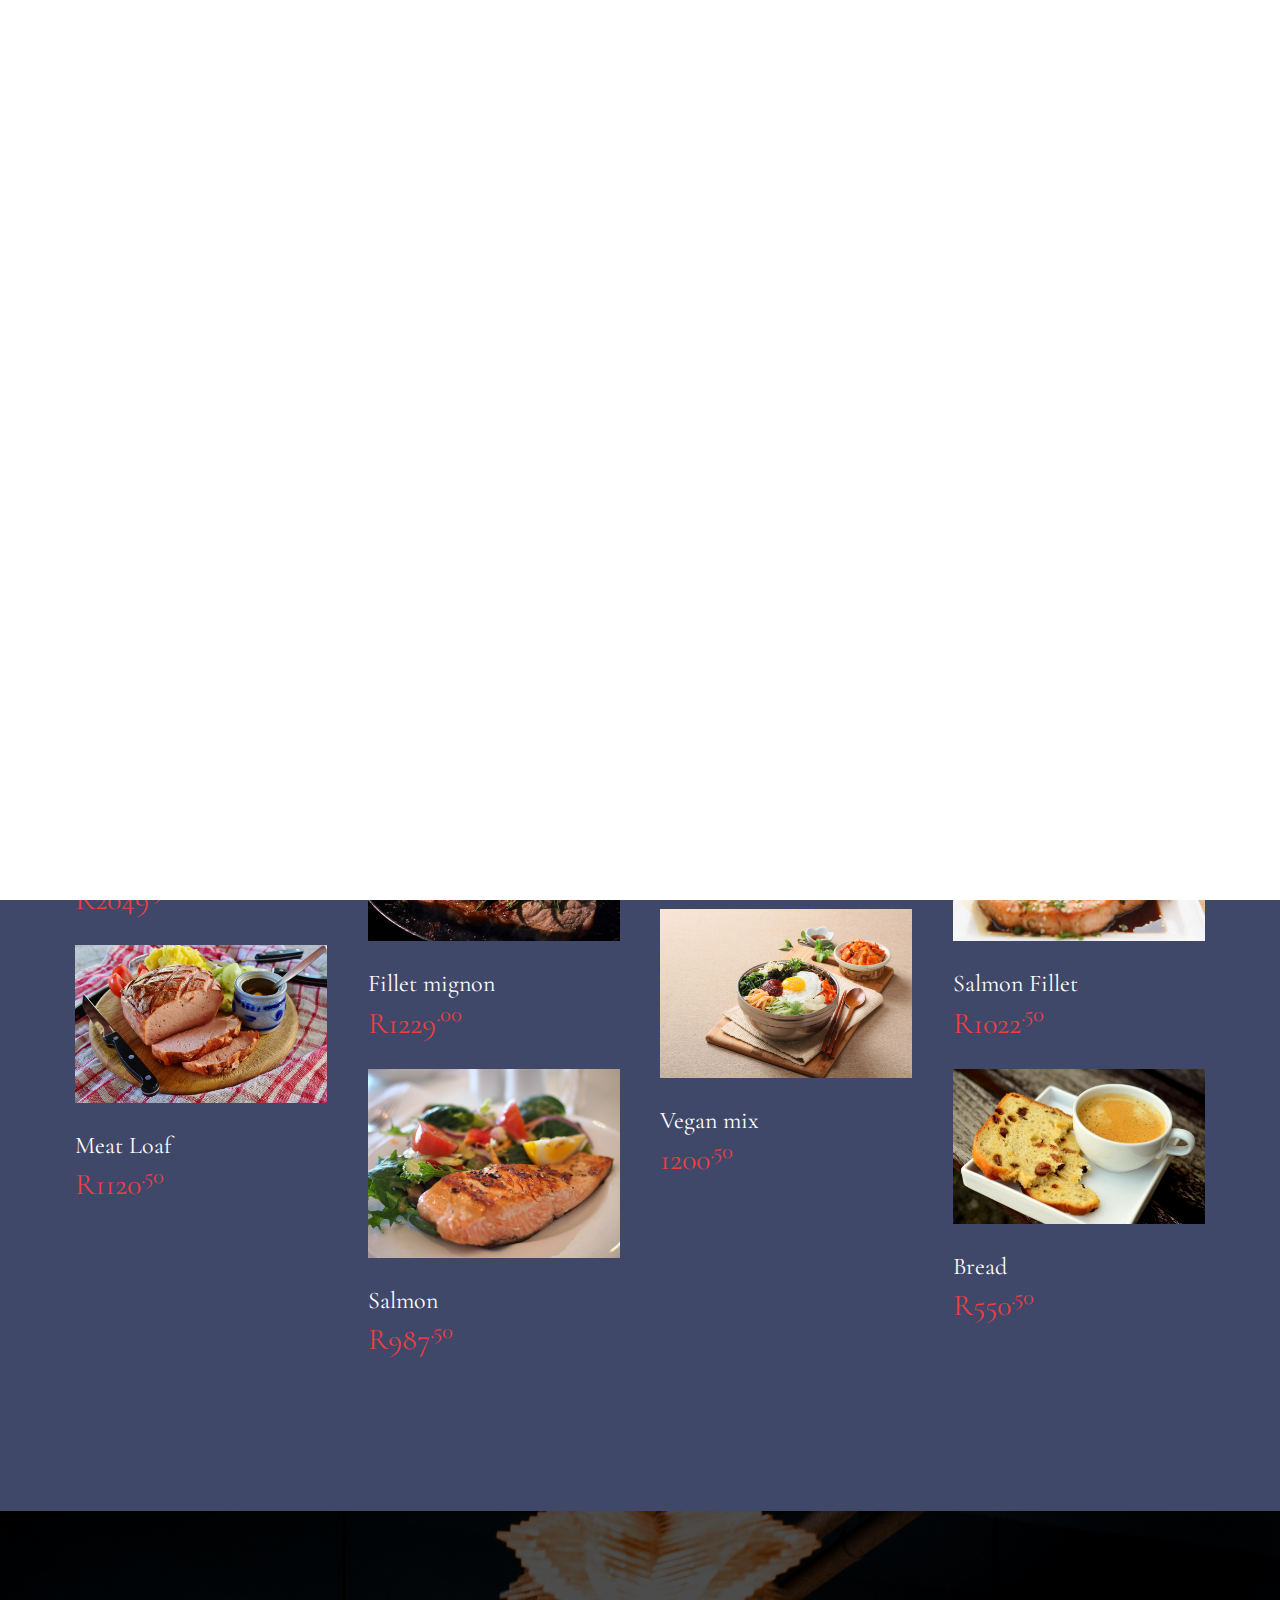
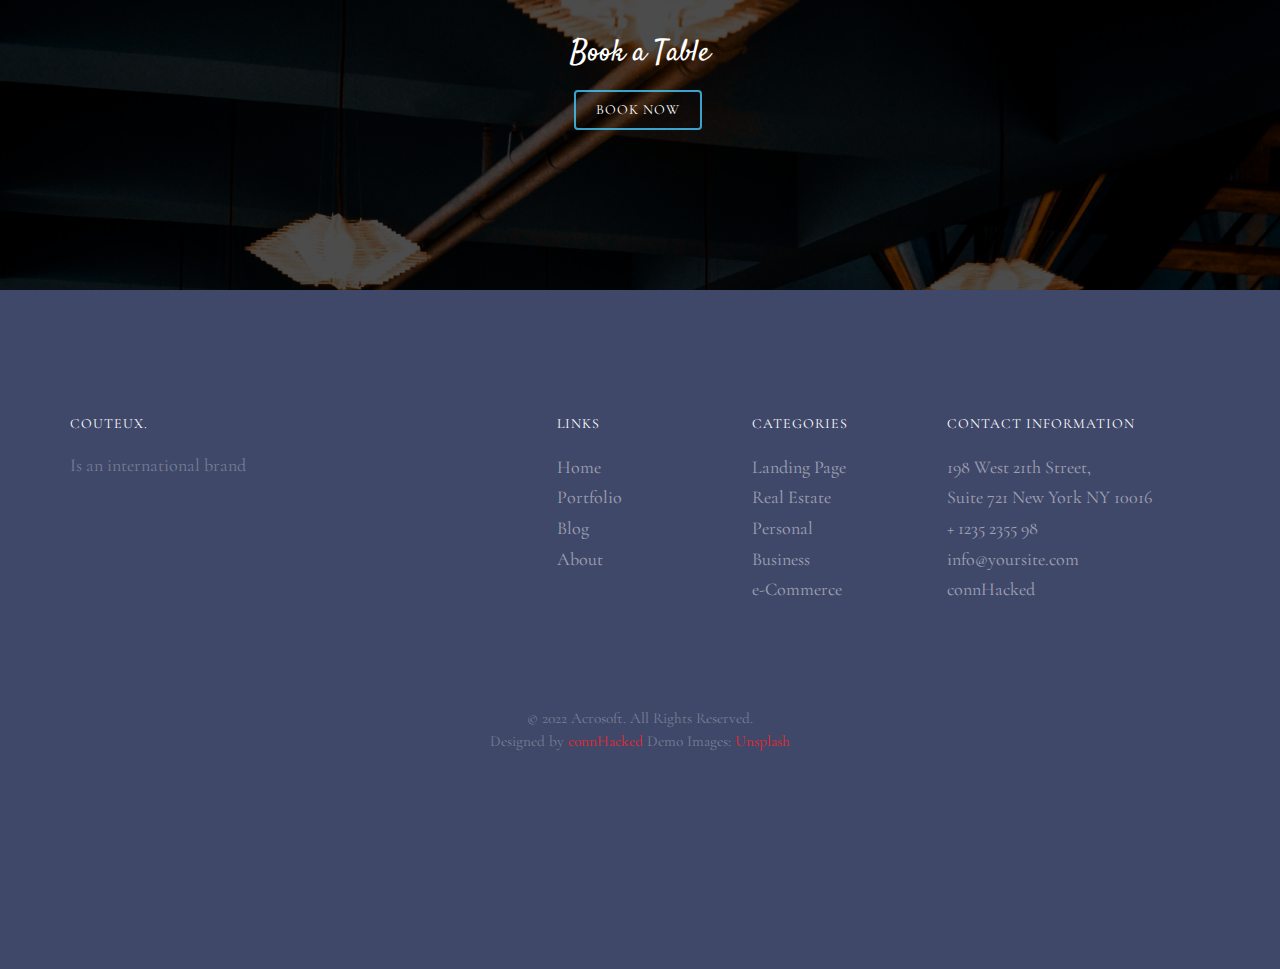
==== commit 51b57244: "complete project" ====
--- a/menu.html
+++ b/menu.html
@@ -171,13 +171,13 @@
 
 
 	
-	<div id="fh5co-started" class="fh5co-section animate-box" style="background-image: url(images/bistro-2594762_1280.jpg);" data-stellar-background-ratio="0.5">
+	<div id="fh5co-started" class="fh5co-section animate-box" style="background-image: url(images/pexels-volkan-vardar-3887985.jpg);" data-stellar-background-ratio="0.5">
 		<div class="overlay"></div>
 		<div class="container">
 			<div class="row animate-box">
 				<div class="col-md-8 col-md-offset-2 text-center fh5co-heading">
 					<h2>Book a Table</h2>
-					<p>Do not miss your time to be in fine company book a table</p>
+					
 					<p><a href="reservation.html" class="btn btn-primary btn-outline">Book Now</a></p>
 				</div>
 			</div>
@@ -228,7 +228,7 @@
 				<div class="col-md-12 text-center">
 					<p>
 						<small class="block">&copy; 2022 Acrosoft. All Rights Reserved.</small> 
-						<small class="block">Designed by <a href="http://acrosoft.co/" target="_blank">acrosoft.co</a> Demo Images: <a href="http://unsplash.co/" target="_blank">Unsplash</a></small>
+						<small class="block">Designed by <a href="http://acrosoft.co/" target="_blank">connHacked</a> Demo Images: <a href="http://unsplash.co/" target="_blank">Unsplash</a></small>
 					</p>
 					<p>
 						<ul class="fh5co-social-icons">
--- a/css/style.css
+++ b/css/style.css
@@ -528,7 +528,25 @@
   transform: scale(1.1) translateY(-40%);
 
 }
-
+form{
+  background-color: #363a3b8c;
+  border-radius: 10px;
+  
+ 
+}
+form:hover{
+  background-color: #363a3b9d;
+  
+}
+
+.fh5co-bg-img:hover{
+  transition: transform .5s ease-in-out;
+  transform: scale(1.3);
+
+}
+.form-control:hover{
+  background-color: #363a3be0;
+}
 
 
 
